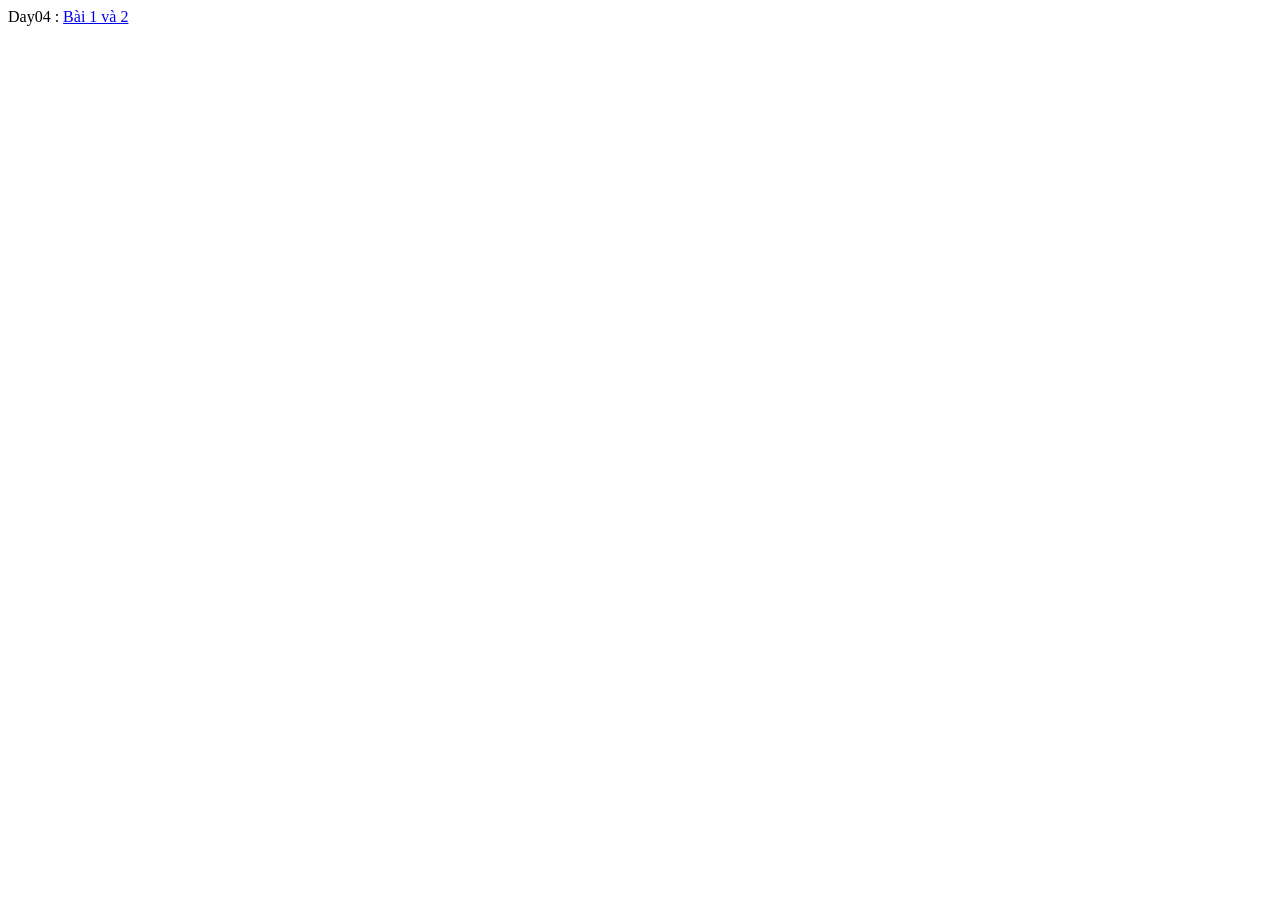
==== index.html @ d68ebe9e "first commit" ====
<!DOCTYPE html>
<html lang="en">
<head>
    <meta charset="UTF-8">
    <meta name="viewport" content="width=device-width, initial-scale=1.0">
    <title>Document</title>
</head>
<body>
    Day04 : <a href="blog.html">Bài 1 và 2</a>
</body>
</html>
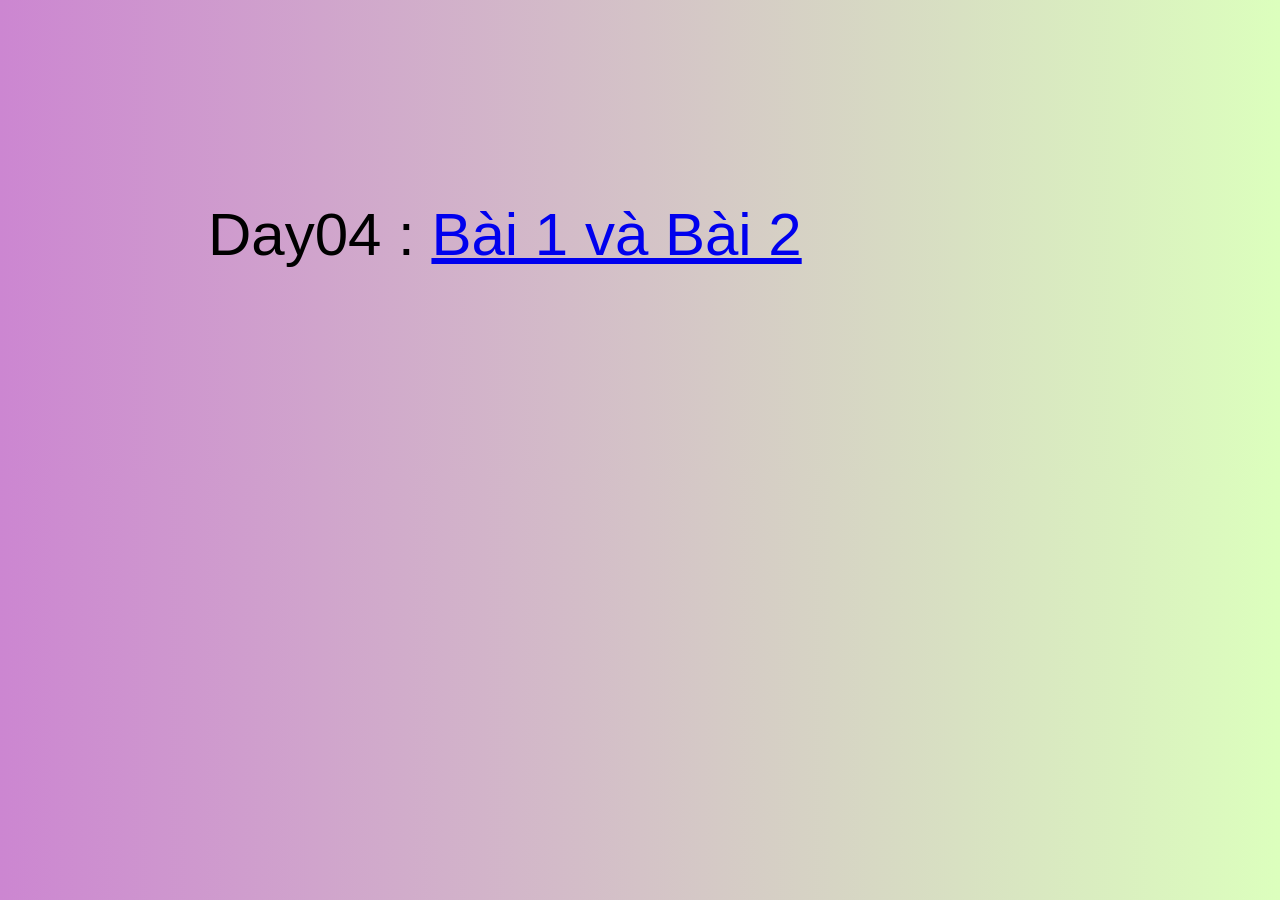
==== commit caca4b31: "update code" ====
--- a/index.html
+++ b/index.html
@@ -4,8 +4,11 @@
     <meta charset="UTF-8">
     <meta name="viewport" content="width=device-width, initial-scale=1.0">
     <title>Document</title>
+    <link rel="stylesheet" href="style.css">
 </head>
-<body>
-    Day04 : <a href="blog.html">Bài 1 và 2</a>
+<body class="index">
+    <div class="div2" >
+        Day04 : <a href="blog.html">Bài 1 và Bài 2</a>
+    </div>
 </body>
 </html>
--- a/style.css
+++ b/style.css
@@ -0,0 +1,347 @@
+* {
+    font-family: "Be Vietnam Pro", sans-serif;
+}
+
+.input-search {
+    min-width: 250px;
+    border: 0px solid white;
+    outline: none;
+}
+
+
+
+.Search {
+    border: 2px solid gray;
+    border-radius: 15px;
+    max-width: 300px;
+    padding: 5px 20px;
+    margin: 5px auto auto 400px;
+    max-height: 20px;
+}
+
+.img-Logo {
+    border-radius: 15px;
+    width: 44px;
+    margin: 0 auto;
+}
+
+.Logo-F8 {
+    display: flex;
+    flex-direction: row;
+    justify-content: center;
+    align-items: center;
+    gap: 10px;
+
+}
+
+.header-left {
+    display: flex;
+    flex-direction: row;
+    justify-content: space-evenly;
+
+}
+
+.Logo-Text {
+    font-size: 20px;
+    font-weight: 900;
+}
+
+.btn-blog {
+    display: inline-block;
+    text-decoration: none;
+    color: white;
+    padding: 10px 20px;
+    margin: 0 10px auto auto;
+    background-color: #007bff;
+    border-radius: 10px;
+    max-width: 120px;
+    cursor: pointer;
+    max-height: 20px;
+
+}
+
+.btn-blog:hover {
+    background-color: #0056b3;
+}
+
+.header-container {
+    display: flex;
+    justify-content: space-evenly;
+
+}
+
+.layout-container {
+    display: flex;
+    justify-content: space-between;
+    gap: 20px;
+}
+
+.aside-left {
+    flex: 1;
+}
+
+.main-content {
+    flex: 3;
+}
+
+.img-Logo-main {
+    border-radius: 100%;
+    border: 8px solid #ff75c3;
+    margin: 15% auto auto 15%;
+}
+
+.Name {
+    margin-top: 15px;
+    margin-left: 8%;
+    display: flex;
+    align-items: center;
+    flex-wrap: wrap;
+    margin-bottom: 2px;
+}
+
+.id-name {
+    margin-left: 8%;
+    font-size: 1.4rem;
+    font-weight: 500;
+    opacity: .7;
+}
+
+.dot {
+    color: black;
+    font-size: 1.5px;
+
+}
+
+.follow {
+    display: flex;
+    align-items: center;
+    margin-left: 8%;
+    margin-top: 15px;
+}
+
+.icon-ps {
+    font-size: 12px;
+    color: gray;
+}
+
+.day-learn {
+    display: flex;
+    align-items: center;
+    margin-top: 5px;
+}
+
+.icon-fr {
+    margin-left: 7%;
+    color: gray;
+
+}
+
+.time {
+    display: flex;
+    align-items: center;
+    margin-left: 7%;
+    margin-top: 5px;
+}
+
+.user-clock {
+    color: gray;
+
+}
+
+.img-sd {
+    border-radius: 100%;
+    border: 1px solid violet;
+
+}
+
+.down {
+    display: flex;
+    flex-direction: row;
+    align-items: center;
+    gap: 60px;
+}
+
+.down2 {
+    display: flex;
+    align-items: center;
+}
+
+.text-html-css {
+    line-height: 1.4rem;
+    background: #ff75c3;
+    background: -webkit-linear-gradient(to right, #cd93ff, #70e2ff, #9fff5b, #ffe83f, #ffa647, #ff75c3);
+    background: linear-gradient(to right, #cd93ff, #70e2ff, #9fff5b, #ffe83f, #ffa647, #ff75c3);
+    padding: 20px;
+    max-width: 420px;
+    margin-top: 0;
+    border-radius: 0 0 15px 15px;
+}
+
+.star {
+    margin-bottom: 20px;
+}
+
+.img-kh {
+    margin-bottom: 0;
+    border-radius: 15px 15px 0 0;
+}
+
+.text1 {
+    font-family: Be Viet Nam Pro;
+    font-size: 20px;
+}
+
+.down3 {
+
+    display: flex;
+    align-items: center;
+    gap: 5px;
+}
+
+.content {
+    display: flex;
+    flex-wrap: wrap;
+    gap: 50px;
+}
+
+/*2 */
+.btn2-blog {
+    display: inline-block;
+    text-decoration: none;
+    color: white;
+    padding: 10px 20px;
+    margin: 0 10px auto auto;
+    background-color: #007bff;
+    border-radius: 10px;
+    max-width: 150px;
+    cursor: pointer;
+    max-height: 20px;
+}
+
+.btn2-blog:hover {
+    background-color: #0056b3;
+}
+
+.aside-left2 {
+    flex: 0.5;
+
+}
+
+.aside-right {
+    flex: 1.4;
+}
+
+.img-Logo-main2 {
+    border-radius: 100%;
+    border: 2px solid #ff75c3;
+}
+
+.a1 {
+    text-decoration: none;
+    color: black;
+}
+
+.info {
+    display: flex;
+    flex-direction: row;
+    align-items: center;
+    gap: 10px;
+}
+
+.p2 {
+    color: #505050;
+    font-size: 1.3rem;
+}
+
+.content2 {
+    display: flex;
+    align-items: center;
+}
+
+.img2 {
+    border-radius: 15px;
+}
+
+.post-meta {
+    display: flex;
+    align-items: center;
+    gap: 12px;
+    font-size: 13px;
+    color: #333;
+}
+
+.tag {
+    background-color: #f2f2f2;
+    padding: 4px 12px;
+    border-radius: 20px;
+    font-weight: 500;
+}
+
+.full {
+    background: #4284DB;
+    /* fallback for old browsers */
+    background: -webkit-linear-gradient(to right, #29EAC4, #4284DB);
+    /* Chrome 10-25, Safari 5.1-6 */
+    background: linear-gradient(to right, #29EAC4, #4284DB);
+    /* W3C, IE 10+/ Edge, Firefox 16+, Chrome 26+, Opera 12+, Safari 7+ */
+    padding: 25px;
+    border-radius: 15px;
+}
+
+.img3 {
+    border-radius: 15px;
+    margin-top: 109px;
+}
+
+.img4 {
+    border-radius: 15px;
+    margin-top: 10px;
+}
+
+.main2 {
+    display: flex;
+    flex-direction: column;
+    gap: 20px;
+}
+
+.foot {
+    background: black;
+    padding: 50px 100px;
+    margin: 20px;
+}
+
+.foot2 {
+    color: white;
+}
+
+.foot1 {
+    display: flex;
+    align-items: center;
+    gap: 20px
+}
+
+.foot3 {
+    border-radius: 10px
+}
+
+.foot4 {
+    color: white;
+    line-height: 1.4;
+}
+
+.foot5 {
+    color: aliceblue;
+}
+
+.index {
+    background: #DCFFBD;
+
+    background: -webkit-linear-gradient(to right, #CC86D1, #DCFFBD);
+
+    background: linear-gradient(to right, #CC86D1, #DCFFBD);
+
+}
+.div2 { 
+    font-size : 60px ;
+    margin : 200px  ;
+}
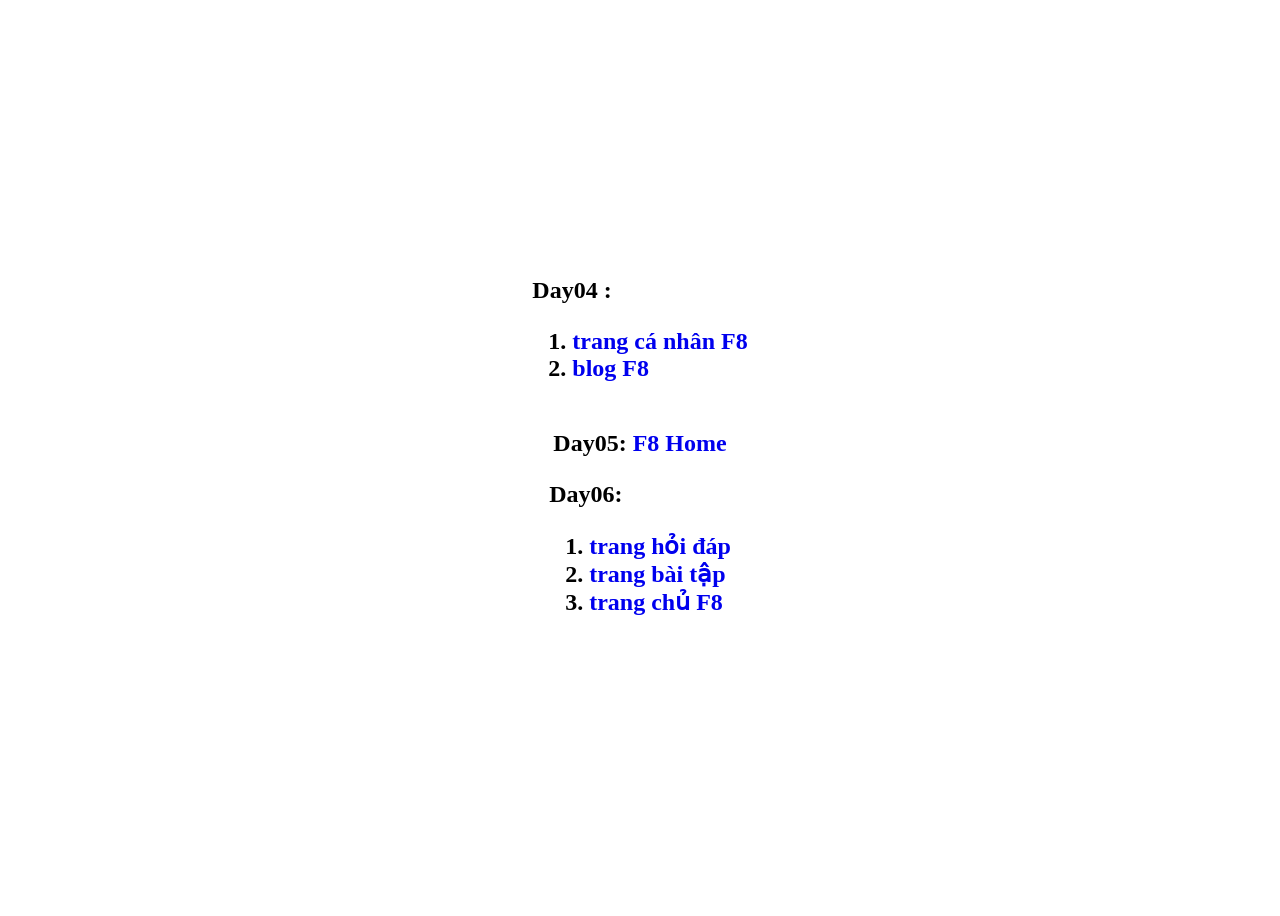
==== commit 66f5e20c: "add day05 and day06" ====
--- a/index.html
+++ b/index.html
@@ -1,14 +1,50 @@
-<!DOCTYPE html>
+<!doctype html>
 <html lang="en">
-<head>
-    <meta charset="UTF-8">
-    <meta name="viewport" content="width=device-width, initial-scale=1.0">
+  <head>
+    <meta charset="UTF-8" />
+    <meta name="viewport" content="width=device-width, initial-scale=1.0" />
     <title>Document</title>
-    <link rel="stylesheet" href="style.css">
-</head>
-<body class="index">
-    <div class="div2" >
-        Day04 : <a href="blog.html">Bài 1 và Bài 2</a>
-    </div>
-</body>
-</html>+    <link rel="stylesheet" href="style.css" />
+  </head>
+  <body>
+    <main class="main-container">
+      <div class="lesson-item">
+        Day04 :
+        <ol>
+          <li>
+            <a href="./day04/blog.html" class="lesson-item__link">
+              trang cá nhân F8
+            </a>
+          </li>
+          <li>
+            <a href="./day04/profile.html" class="lesson-item__link">blog F8</a>
+          </li>
+        </ol>
+      </div>
+      <div class="lesson-item">
+        Day05:
+        <a href="./day05/home.html" class="lesson-item__link">F8 Home</a>
+      </div>
+      <div class="lesson-item">
+        Day06:
+        <ol>
+          <li>
+            <a href="./day06/exercise.html" class="lesson-item__link">
+              trang hỏi đáp
+            </a>
+          </li>
+          <li>
+            <a href="./day06/question.html" class="lesson-item__link">
+              trang bài tập
+            </a>
+          </li>
+          <li>
+            <a href="./day05/home.html" class="lesson-item__link">
+              trang chủ F8
+            </a>
+          </li>
+        </ol>
+      </div>
+    </main>
+  </body>
+</html>
--- a/style.css
+++ b/style.css
@@ -1,347 +1,23 @@
-* {
-    font-family: "Be Vietnam Pro", sans-serif;
+.main-container {
+  display: flex;
+  flex-direction: column;
+  align-items: center;
+  min-height: 100vh;
+  justify-content: center;
+  gap: 24px;
+  box-sizing: border-box;
+  padding: 40px 20px;
 }
 
-.input-search {
-    min-width: 250px;
-    border: 0px solid white;
-    outline: none;
+.lesson-item {
+  font-size: 24px;
+  font-weight: 600;
+  max-width: 500px;
+  text-decoration: none;
+  color: black;
+  cursor: pointer;
 }
 
-
-
-.Search {
-    border: 2px solid gray;
-    border-radius: 15px;
-    max-width: 300px;
-    padding: 5px 20px;
-    margin: 5px auto auto 400px;
-    max-height: 20px;
+.lesson-item__link {
+  text-decoration: none;
 }
-
-.img-Logo {
-    border-radius: 15px;
-    width: 44px;
-    margin: 0 auto;
-}
-
-.Logo-F8 {
-    display: flex;
-    flex-direction: row;
-    justify-content: center;
-    align-items: center;
-    gap: 10px;
-
-}
-
-.header-left {
-    display: flex;
-    flex-direction: row;
-    justify-content: space-evenly;
-
-}
-
-.Logo-Text {
-    font-size: 20px;
-    font-weight: 900;
-}
-
-.btn-blog {
-    display: inline-block;
-    text-decoration: none;
-    color: white;
-    padding: 10px 20px;
-    margin: 0 10px auto auto;
-    background-color: #007bff;
-    border-radius: 10px;
-    max-width: 120px;
-    cursor: pointer;
-    max-height: 20px;
-
-}
-
-.btn-blog:hover {
-    background-color: #0056b3;
-}
-
-.header-container {
-    display: flex;
-    justify-content: space-evenly;
-
-}
-
-.layout-container {
-    display: flex;
-    justify-content: space-between;
-    gap: 20px;
-}
-
-.aside-left {
-    flex: 1;
-}
-
-.main-content {
-    flex: 3;
-}
-
-.img-Logo-main {
-    border-radius: 100%;
-    border: 8px solid #ff75c3;
-    margin: 15% auto auto 15%;
-}
-
-.Name {
-    margin-top: 15px;
-    margin-left: 8%;
-    display: flex;
-    align-items: center;
-    flex-wrap: wrap;
-    margin-bottom: 2px;
-}
-
-.id-name {
-    margin-left: 8%;
-    font-size: 1.4rem;
-    font-weight: 500;
-    opacity: .7;
-}
-
-.dot {
-    color: black;
-    font-size: 1.5px;
-
-}
-
-.follow {
-    display: flex;
-    align-items: center;
-    margin-left: 8%;
-    margin-top: 15px;
-}
-
-.icon-ps {
-    font-size: 12px;
-    color: gray;
-}
-
-.day-learn {
-    display: flex;
-    align-items: center;
-    margin-top: 5px;
-}
-
-.icon-fr {
-    margin-left: 7%;
-    color: gray;
-
-}
-
-.time {
-    display: flex;
-    align-items: center;
-    margin-left: 7%;
-    margin-top: 5px;
-}
-
-.user-clock {
-    color: gray;
-
-}
-
-.img-sd {
-    border-radius: 100%;
-    border: 1px solid violet;
-
-}
-
-.down {
-    display: flex;
-    flex-direction: row;
-    align-items: center;
-    gap: 60px;
-}
-
-.down2 {
-    display: flex;
-    align-items: center;
-}
-
-.text-html-css {
-    line-height: 1.4rem;
-    background: #ff75c3;
-    background: -webkit-linear-gradient(to right, #cd93ff, #70e2ff, #9fff5b, #ffe83f, #ffa647, #ff75c3);
-    background: linear-gradient(to right, #cd93ff, #70e2ff, #9fff5b, #ffe83f, #ffa647, #ff75c3);
-    padding: 20px;
-    max-width: 420px;
-    margin-top: 0;
-    border-radius: 0 0 15px 15px;
-}
-
-.star {
-    margin-bottom: 20px;
-}
-
-.img-kh {
-    margin-bottom: 0;
-    border-radius: 15px 15px 0 0;
-}
-
-.text1 {
-    font-family: Be Viet Nam Pro;
-    font-size: 20px;
-}
-
-.down3 {
-
-    display: flex;
-    align-items: center;
-    gap: 5px;
-}
-
-.content {
-    display: flex;
-    flex-wrap: wrap;
-    gap: 50px;
-}
-
-/*2 */
-.btn2-blog {
-    display: inline-block;
-    text-decoration: none;
-    color: white;
-    padding: 10px 20px;
-    margin: 0 10px auto auto;
-    background-color: #007bff;
-    border-radius: 10px;
-    max-width: 150px;
-    cursor: pointer;
-    max-height: 20px;
-}
-
-.btn2-blog:hover {
-    background-color: #0056b3;
-}
-
-.aside-left2 {
-    flex: 0.5;
-
-}
-
-.aside-right {
-    flex: 1.4;
-}
-
-.img-Logo-main2 {
-    border-radius: 100%;
-    border: 2px solid #ff75c3;
-}
-
-.a1 {
-    text-decoration: none;
-    color: black;
-}
-
-.info {
-    display: flex;
-    flex-direction: row;
-    align-items: center;
-    gap: 10px;
-}
-
-.p2 {
-    color: #505050;
-    font-size: 1.3rem;
-}
-
-.content2 {
-    display: flex;
-    align-items: center;
-}
-
-.img2 {
-    border-radius: 15px;
-}
-
-.post-meta {
-    display: flex;
-    align-items: center;
-    gap: 12px;
-    font-size: 13px;
-    color: #333;
-}
-
-.tag {
-    background-color: #f2f2f2;
-    padding: 4px 12px;
-    border-radius: 20px;
-    font-weight: 500;
-}
-
-.full {
-    background: #4284DB;
-    /* fallback for old browsers */
-    background: -webkit-linear-gradient(to right, #29EAC4, #4284DB);
-    /* Chrome 10-25, Safari 5.1-6 */
-    background: linear-gradient(to right, #29EAC4, #4284DB);
-    /* W3C, IE 10+/ Edge, Firefox 16+, Chrome 26+, Opera 12+, Safari 7+ */
-    padding: 25px;
-    border-radius: 15px;
-}
-
-.img3 {
-    border-radius: 15px;
-    margin-top: 109px;
-}
-
-.img4 {
-    border-radius: 15px;
-    margin-top: 10px;
-}
-
-.main2 {
-    display: flex;
-    flex-direction: column;
-    gap: 20px;
-}
-
-.foot {
-    background: black;
-    padding: 50px 100px;
-    margin: 20px;
-}
-
-.foot2 {
-    color: white;
-}
-
-.foot1 {
-    display: flex;
-    align-items: center;
-    gap: 20px
-}
-
-.foot3 {
-    border-radius: 10px
-}
-
-.foot4 {
-    color: white;
-    line-height: 1.4;
-}
-
-.foot5 {
-    color: aliceblue;
-}
-
-.index {
-    background: #DCFFBD;
-
-    background: -webkit-linear-gradient(to right, #CC86D1, #DCFFBD);
-
-    background: linear-gradient(to right, #CC86D1, #DCFFBD);
-
-}
-.div2 { 
-    font-size : 60px ;
-    margin : 200px  ;
-}
